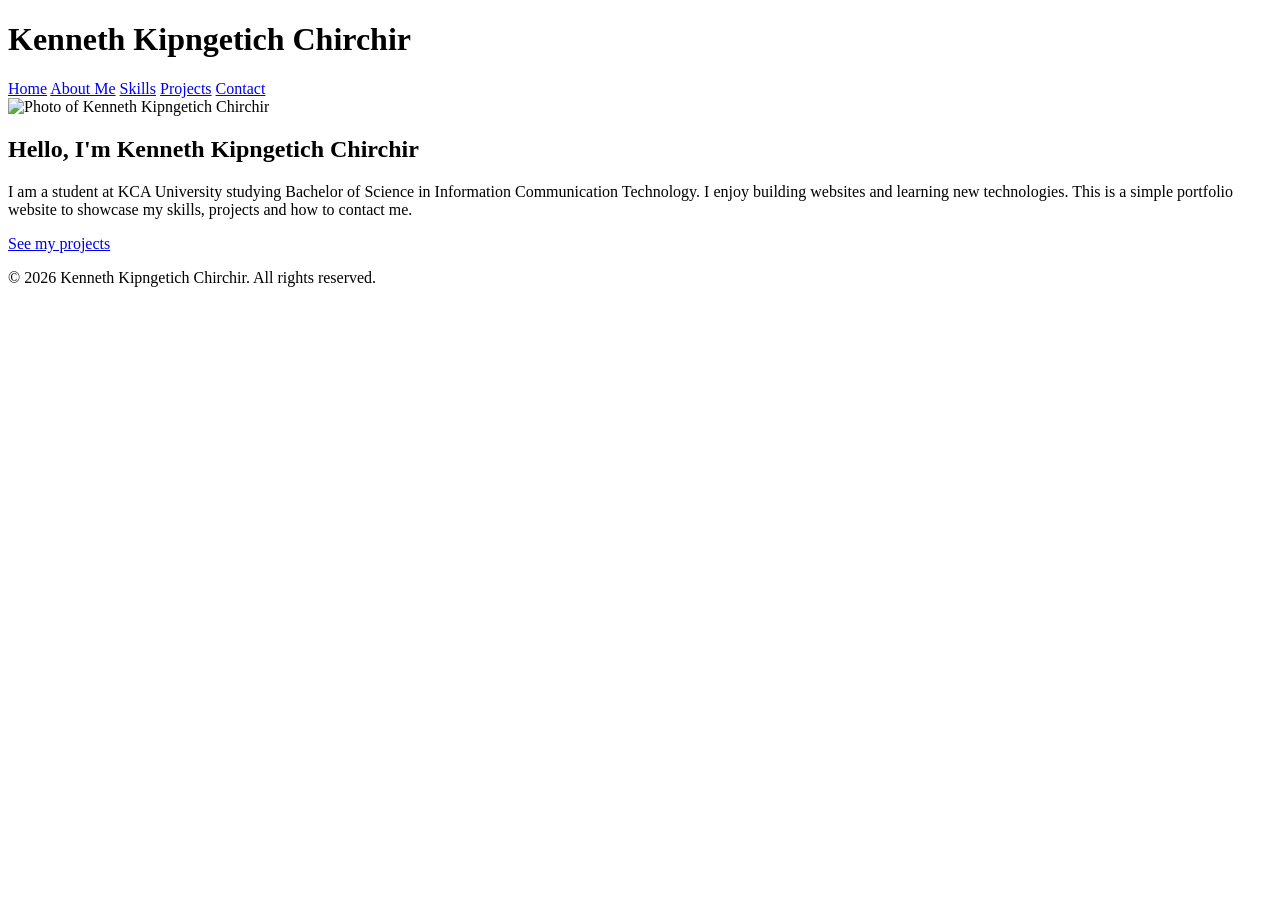
==== index.html @ 718f4078 "Add homepage structure" ====
<!DOCTYPE html>
<html lang="en">
<head>
    <meta charset="UTF-8">
    <meta name="viewport" content="width=device-width, initial-scale=1.0">
    <meta name="description" content="Portfolio website of Kenneth Kipngetich Chirchir, a student at KCA University studying Bachelor of Science in Information Communication Technology.">
    <title>Home | Kenneth Kipngetich Chirchir</title>
    <link rel="stylesheet" href="style.css">
</head>
<body>
    <header>
        <h1>Kenneth Kipngetich Chirchir</h1>
        <nav>
            <a href="index.html">Home</a>
            <a href="about.html">About Me</a>
            <a href="skills.html">Skills</a>
            <a href="projects.html">Projects</a>
            <a href="contact.html">Contact</a>
        </nav>
    </header>
    <main>
        <section class="hero">
            <img src="images/profile.jpg" alt="Photo of Kenneth Kipngetich Chirchir" class="profile-pic">
            <h2>Hello, I'm Kenneth Kipngetich Chirchir</h2>
            <p>I am a student at KCA University studying Bachelor of Science in Information Communication Technology. I enjoy building websites and learning new technologies. This is a simple portfolio website to showcase my skills, projects and how to contact me.</p>
            <p><a href="projects.html">See my projects</a></p>
        </section>
    </main>
    <footer>
        <p>&copy; 2026 Kenneth Kipngetich Chirchir. All rights reserved.</p>
    </footer>
</body>
</html>
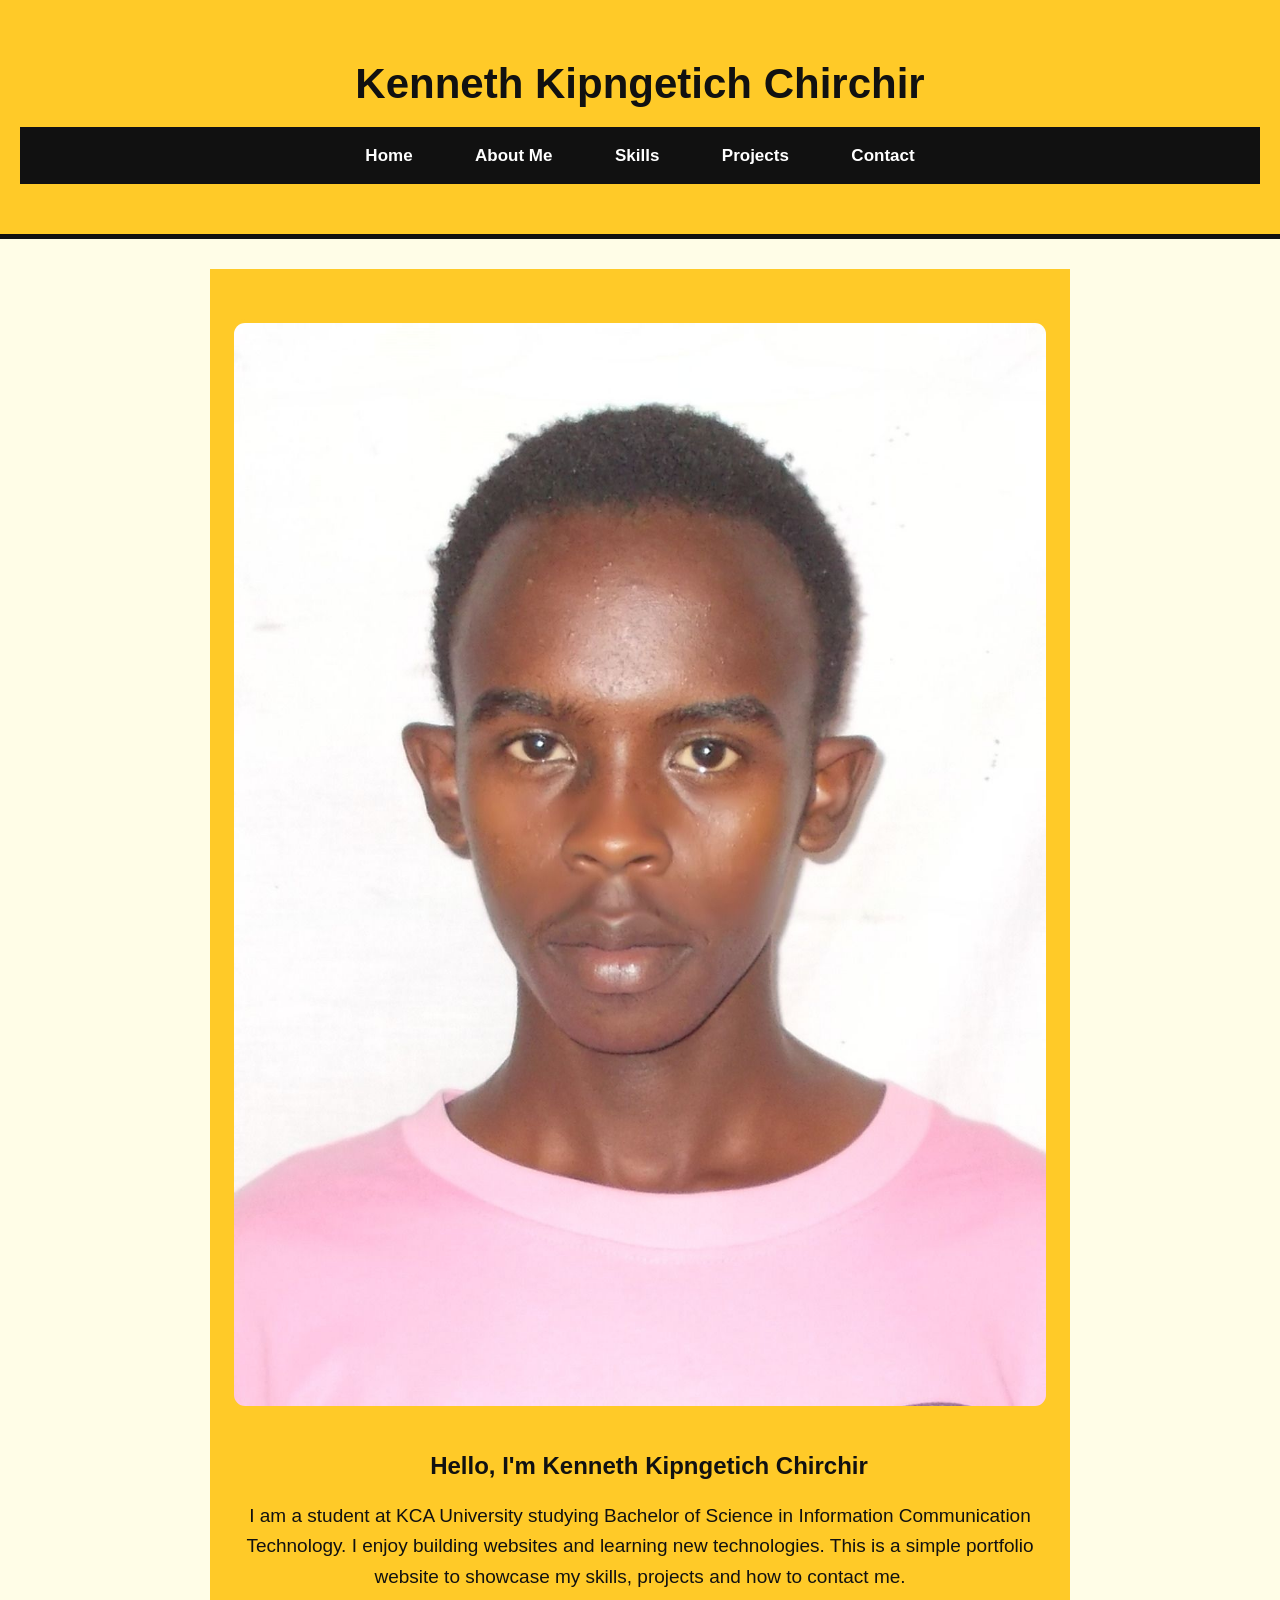
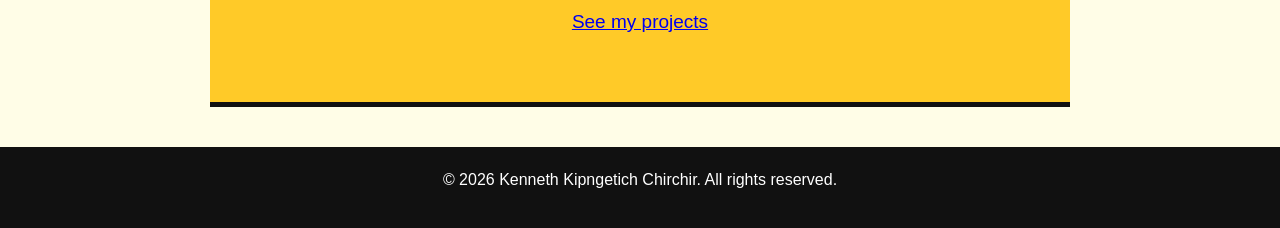
==== commit 48f422cf: "Update stylesheet link with version query parameter Add versioning to the stylesheet link for cache " ====
--- a/index.html
+++ b/index.html
@@ -5,7 +5,7 @@
     <meta name="viewport" content="width=device-width, initial-scale=1.0">
     <meta name="description" content="Portfolio website of Kenneth Kipngetich Chirchir, a student at KCA University studying Bachelor of Science in Information Communication Technology.">
     <title>Home | Kenneth Kipngetich Chirchir</title>
-    <link rel="stylesheet" href="style.css">
+    <link rel="stylesheet" href="style.css?v=2">
 </head>
 <body>
     <header>
@@ -30,4 +30,4 @@
         <p>&copy; 2026 Kenneth Kipngetich Chirchir. All rights reserved.</p>
     </footer>
 </body>
-</html>+</html>
--- a/style.css
+++ b/style.css
@@ -0,0 +1,120 @@
+/* Kenneth's Portfolio - Yellow Theme */
+* {
+  margin: 0;
+  padding: 0;
+  box-sizing: border-box;
+  font-family: 'Segoe UI', Arial, sans-serif;
+}
+
+body {
+  background-color: #fffde7;
+  color: #222222;
+  line-height: 1.6;
+}
+
+/* NAVIGATION */
+nav {
+  background-color: #111111;
+  padding: 15px 20px;
+  text-align: center;
+  position: sticky;
+  top: 0;
+}
+
+nav a {
+  color: white;
+  text-decoration: none;
+  margin: 0 15px;
+  font-weight: bold;
+  font-size: 17px;
+  padding: 8px 14px;
+  border-radius: 20px;
+}
+
+nav a:hover {
+  background-color: #ffca28;
+  color: #111111;
+}
+
+/* HEADER / HERO */
+header, .hero {
+  background-color: #ffca28;
+  color: #111111;
+  text-align: center;
+  padding: 50px 20px;
+  border-bottom: 5px solid #111111;
+}
+
+header h1, .hero h1 {
+  font-size: 42px;
+  margin-bottom: 10px;
+}
+
+header p, .hero p {
+  font-size: 19px;
+}
+
+/* CONTENT */
+main, section, .container {
+  max-width: 900px;
+  margin: 30px auto;
+  padding: 0 20px;
+}
+
+h2 {
+  color: #111111;
+  border-left: 6px solid #ffca28;
+  padding-left: 12px;
+  margin: 30px 0 15px 0;
+}
+
+p { margin-bottom: 15px; }
+
+/* CARDS FOR SKILLS / PROJECTS */
+.card, .skill, .project {
+  background: white;
+  border: 2px solid #ffca28;
+  border-radius: 15px;
+  padding: 20px;
+  margin: 15px 0;
+  box-shadow: 0 4px 10px rgba(0,0,0,0.1);
+}
+
+/* BUTTONS */
+button, .btn, a.button {
+  background-color: #111111;
+  color: #ffca28;
+  padding: 12px 25px;
+  border: none;
+  border-radius: 25px;
+  font-weight: bold;
+  text-decoration: none;
+  display: inline-block;
+}
+
+button:hover, .btn:hover {
+  background-color: #ffca28;
+  color: #111111;
+}
+
+/* IMAGE */
+img {
+  max-width: 100%;
+  border-radius: 15px;
+  border: 4px solid #ffca28;
+}
+
+/* FOOTER */
+footer {
+  background-color: #111111;
+  color: white;
+  text-align: center;
+  padding: 20px;
+  margin-top: 40px;
+}
+
+/* MOBILE */
+@media (max-width: 600px) {
+  nav a { display: block; margin: 8px 0; }
+  header h1 { font-size: 30px; }
+}
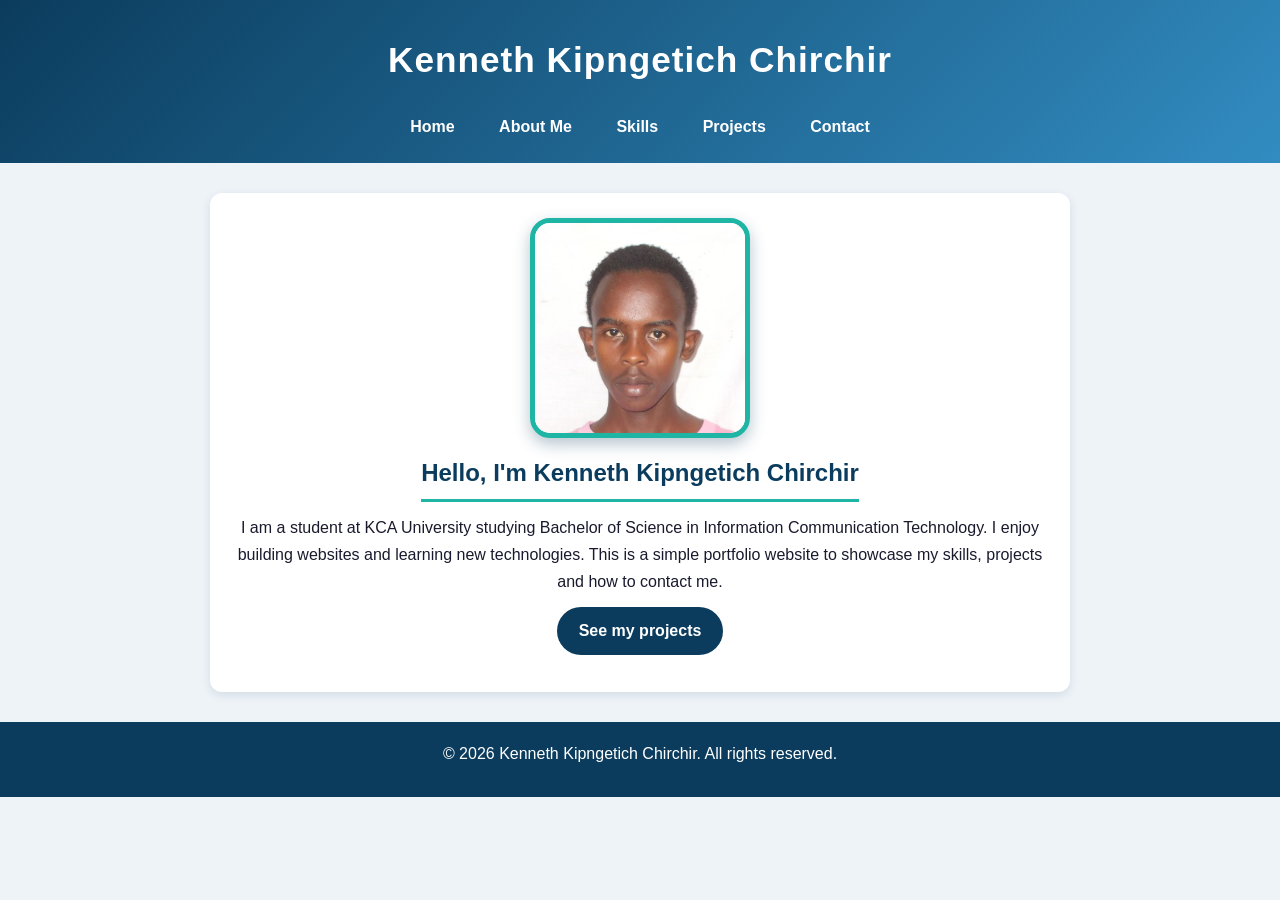
==== commit a6514bc7: "Remove versioning from stylesheet link" ====
--- a/index.html
+++ b/index.html
@@ -5,7 +5,7 @@
     <meta name="viewport" content="width=device-width, initial-scale=1.0">
     <meta name="description" content="Portfolio website of Kenneth Kipngetich Chirchir, a student at KCA University studying Bachelor of Science in Information Communication Technology.">
     <title>Home | Kenneth Kipngetich Chirchir</title>
-    <link rel="stylesheet" href="style.css?v=2">
+    <link rel="stylesheet" href="style.css">
 </head>
 <body>
     <header>
--- a/style.css
+++ b/style.css
@@ -1,120 +1,225 @@
-/* Kenneth's Portfolio - Yellow Theme */
-* {
-  margin: 0;
-  padding: 0;
-  box-sizing: border-box;
-  font-family: 'Segoe UI', Arial, sans-serif;
-}
+/* ===== COLOUR PALETTE (change colours here only) ===== */
+:root {
+  --primary: #0b3c5d;      /* header, footer, table heads */
+  --secondary: #328cc1;    /* links, headings */
+  --accent: #1fb5a5;       /* underlines, hover, borders */
+  --background: #eef3f8;   /* page background */
+  --card: #ffffff;         /* section cards */
+  --text: #1a1a2e;         /* main text */
+}
+
+/* ===== General ===== */
+* { box-sizing: border-box; margin: 0; padding: 0; }
 
 body {
-  background-color: #fffde7;
-  color: #222222;
-  line-height: 1.6;
-}
-
-/* NAVIGATION */
-nav {
-  background-color: #111111;
-  padding: 15px 20px;
+  font-family: 'Segoe UI', Roboto, Arial, sans-serif;
+  background-color: var(--background);
+  color: var(--text);
+  line-height: 1.7;
+}
+
+/* ===== Header and Navigation ===== */
+header {
+  background: linear-gradient(135deg, var(--primary), var(--secondary));
+  color: white;
+  padding: 30px 20px 15px;
   text-align: center;
-  position: sticky;
-  top: 0;
-}
+}
+
+header h1 {
+  font-size: 2.2rem;
+  letter-spacing: 1px;
+}
+
+nav { margin-top: 15px; }
 
 nav a {
   color: white;
   text-decoration: none;
-  margin: 0 15px;
-  font-weight: bold;
-  font-size: 17px;
+  font-weight: 600;
+  margin: 0 6px;
   padding: 8px 14px;
+  display: inline-block;
   border-radius: 20px;
+  transition: background-color 0.3s;
 }
 
 nav a:hover {
-  background-color: #ffca28;
-  color: #111111;
-}
-
-/* HEADER / HERO */
-header, .hero {
-  background-color: #ffca28;
-  color: #111111;
-  text-align: center;
-  padding: 50px 20px;
-  border-bottom: 5px solid #111111;
-}
-
-header h1, .hero h1 {
-  font-size: 42px;
-  margin-bottom: 10px;
-}
-
-header p, .hero p {
-  font-size: 19px;
-}
-
-/* CONTENT */
-main, section, .container {
+  background-color: var(--accent);
+}
+
+/* ===== Main Content ===== */
+main {
   max-width: 900px;
   margin: 30px auto;
   padding: 0 20px;
 }
 
+section {
+  background-color: var(--card);
+  padding: 25px;
+  margin-bottom: 25px;
+  border-radius: 12px;
+  box-shadow: 0 3px 10px rgba(11, 60, 93, 0.12);
+}
+
+/* ===== Headings and Paragraphs ===== */
 h2 {
-  color: #111111;
-  border-left: 6px solid #ffca28;
-  padding-left: 12px;
-  margin: 30px 0 15px 0;
-}
-
-p { margin-bottom: 15px; }
-
-/* CARDS FOR SKILLS / PROJECTS */
-.card, .skill, .project {
-  background: white;
-  border: 2px solid #ffca28;
-  border-radius: 15px;
-  padding: 20px;
-  margin: 15px 0;
-  box-shadow: 0 4px 10px rgba(0,0,0,0.1);
-}
-
-/* BUTTONS */
-button, .btn, a.button {
-  background-color: #111111;
-  color: #ffca28;
-  padding: 12px 25px;
+  color: var(--primary);
+  margin-bottom: 12px;
+  border-bottom: 3px solid var(--accent);
+  padding-bottom: 5px;
+  display: inline-block;
+}
+
+h3 { color: var(--secondary); margin-bottom: 6px; }
+
+p { margin-bottom: 12px; }
+
+a { color: var(--secondary); }
+
+/* ===== Home Page ===== */
+.hero { text-align: center; }
+
+.profile-pic {
+  width: 220px;
+  height: 220px;
+  border-radius: 20px;
+  object-fit: cover;
+  object-position: top;
+  border: 5px solid var(--accent);
+  box-shadow: 0 6px 16px rgba(11, 60, 93, 0.3);
+  display: block;
+  margin: 0 auto 15px;
+  transition: transform 0.3s, box-shadow 0.3s;
+}
+
+.profile-pic:hover {
+  transform: scale(1.05);
+  box-shadow: 0 10px 24px rgba(11, 60, 93, 0.4);
+}
+
+/* ===== Lists ===== */
+ul, ol { margin-left: 25px; margin-bottom: 12px; }
+li { margin-bottom: 6px; }
+
+/* ===== Skills Table ===== */
+table {
+  width: 100%;
+  border-collapse: collapse;
+  margin-top: 10px;
+  overflow: hidden;
+  border-radius: 8px;
+}
+
+th, td {
+  border: 1px solid #d5dde6;
+  padding: 10px;
+  text-align: left;
+}
+
+th {
+  background-color: var(--primary);
+  color: white;
+}
+
+tr:nth-child(even) { background-color: #f1f6fa; }
+
+tr:hover td { background-color: #dff5f2; }
+
+/* ===== Projects ===== */
+article {
+  border-left: 5px solid var(--accent);
+  background-color: #f7fafc;
+  padding: 15px 20px;
+  margin-bottom: 20px;
+  border-radius: 6px;
+}
+
+/* ===== Contact Form ===== */
+form { display: flex; flex-direction: column; gap: 8px; }
+
+label { font-weight: 600; color: var(--primary); }
+
+input, select, textarea {
+  padding: 10px;
+  border: 1px solid #b8c4d0;
+  border-radius: 6px;
+  font-family: inherit;
+  font-size: 1rem;
+}
+
+input:focus, select:focus, textarea:focus {
+  outline: none;
+  border-color: var(--accent);
+  box-shadow: 0 0 5px rgba(31, 181, 165, 0.6);
+}
+
+button {
+  background-color: var(--primary);
+  color: white;
+  padding: 12px;
   border: none;
+  border-radius: 6px;
+  font-size: 1rem;
+  font-weight: 600;
+  cursor: pointer;
+  margin-top: 8px;
+  transition: background-color 0.3s;
+}
+
+button:hover { background-color: var(--accent); }
+nav a:hover {
+  background-color: var(--accent);
+  color: white;
+}
+
+/* ===== Footer ===== */
+footer {
+  background-color: var(--primary);
+  color: white;
+  text-align: center;
+  padding: 18px;
+  margin-top: 30px;
+}
+
+/* ===== Phones ===== */
+@media (max-width: 600px) {
+  header {
+    flex-direction: column;
+    text-align: center;
+  }
+  nav a { display: block; margin: 5px 0; }
+  table { font-size: 0.9rem; }
+}
+
+/* ===== Home page button ===== */
+.hero a {
+  display: inline-block;
+  background-color: var(--primary);
+  color: white;
+  padding: 10px 22px;
   border-radius: 25px;
-  font-weight: bold;
   text-decoration: none;
-  display: inline-block;
-}
-
-button:hover, .btn:hover {
-  background-color: #ffca28;
-  color: #111111;
-}
-
-/* IMAGE */
-img {
-  max-width: 100%;
-  border-radius: 15px;
-  border: 4px solid #ffca28;
-}
-
-/* FOOTER */
-footer {
-  background-color: #111111;
-  color: white;
-  text-align: center;
-  padding: 20px;
-  margin-top: 40px;
-}
-
-/* MOBILE */
-@media (max-width: 600px) {
-  nav a { display: block; margin: 8px 0; }
-  header h1 { font-size: 30px; }
-}
+  font-weight: 600;
+  transition: background-color 0.3s;
+}
+
+.hero a:hover {
+  background-color: var(--accent);
+}
+
+.hero p {
+  color: #1a1a2e;
+}
+.card {
+    background-color: #ffffff;
+    border: 1px solid #d1d8e0;
+    padding: 20px;
+    border-radius: 8px;
+    margin-bottom: 20px;
+}
+/* ===== ID styling ===== */
+#message {
+  min-height: 120px;
+}
